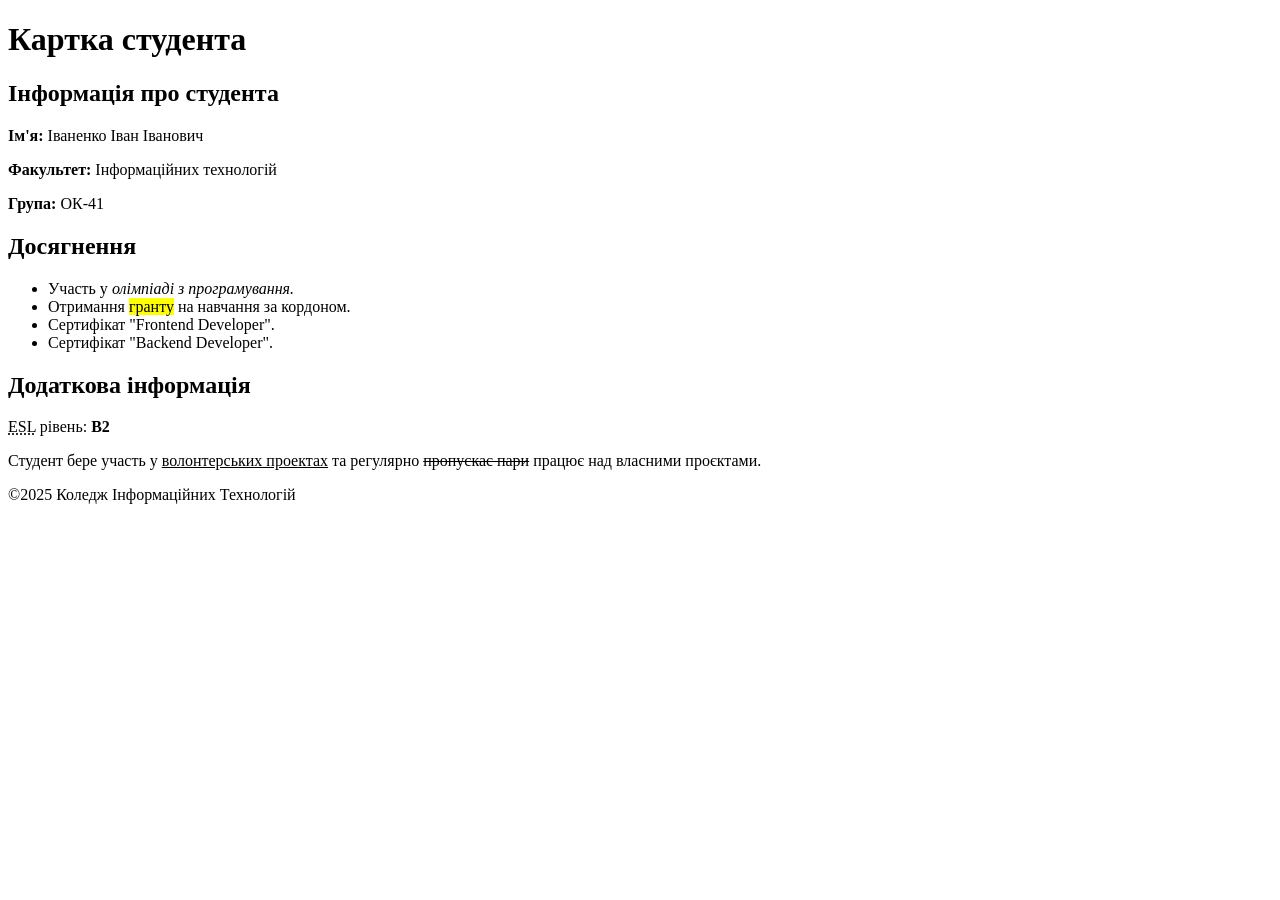
==== LAB1/index.html @ 0f878721 "ggg" ====
<!DOCTYPE html>
<html lang="uk">

<head>
    <meta charset="UTF-8">
    <meta name="viewport" content="width=device-width, initial-scale=1.0">
    <title>LAB1</title>
</head>

<body>
    <header>
        <h1>Картка студента</h1>
    </header>
    <main>
        <section>
            <h2>Інформація про студента</h2>
            <p><strong>Ім'я: </strong>Іваненко Іван Іванович</p>
            <p><strong>Факультет: </strong>Інформаційних технологій</p>
            <p><strong>Група: </strong>ОК-41</p>
        </section>
        <section>
            <h2>Досягнення</h2>
            <nav>
                <ul>
                    <li>Участь у <em>олімпіаді з програмування.</em></li>
                    <li>Отримання <mark>гранту</mark> на навчання за кордоном.</li>
                    <li>Сертифікат "Frontend Developer".</li>
                    <li>Сертифікат "Backend Developer".</li>
                </ul>
            </nav>
        </section>
        <section>
            <h2>Додаткова інформація</h2>
            <p><abbr title="English level">ESL</abbr> рівень: <strong>B2</strong></p>
            <p>Студент бере участь у <ins>волонтерських проектах</ins> та регулярно <del>пропускає пари</del> працює над
                власними проєктами.</p>
        </section>
    </main>
</body>
<footer>
    <p>©2025 Коледж Інформаційних Технологій</p>
</footer>

</html>
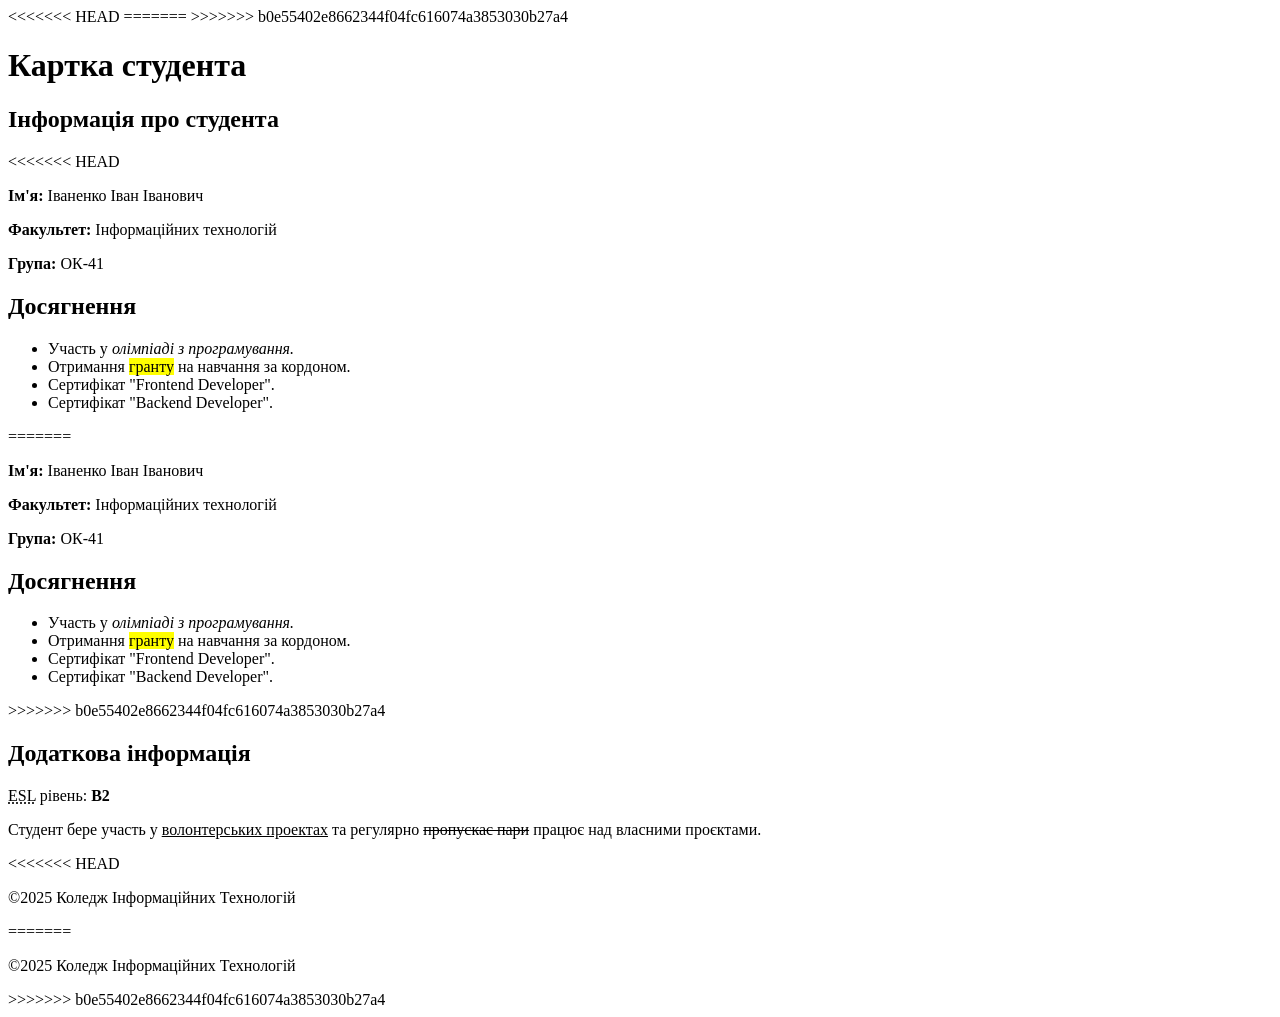
==== commit 87438fbe: "Merge unrelated histories" ====
--- a/LAB1/index.html
+++ b/LAB1/index.html
@@ -1,5 +1,9 @@
 <!DOCTYPE html>
+<<<<<<< HEAD
+<html lang="uk-ua">
+=======
 <html lang="uk">
+>>>>>>> b0e55402e8662344f04fc616074a3853030b27a4
 
 <head>
     <meta charset="UTF-8">
@@ -14,6 +18,20 @@
     <main>
         <section>
             <h2>Інформація про студента</h2>
+<<<<<<< HEAD
+            <p><strong>Ім'я:</strong> Іваненко Іван Іванович</p>
+            <p><strong>Факультет:</strong> Інформаційних технологій</p>
+            <p><strong>Група:</strong> ОК-41</p>
+        </section>
+        <section>
+            <h2>Досягнення</h2>
+            <ul>
+                <li>Участь у <em>олімпіаді з програмування.</em></li>
+                <li>Отримання <mark>гранту</mark> на навчання за кордоном.</li>
+                <li>Сертифікат "Frontend Developer".</li>
+                <li>Сертифікат "Backend Developer".</li>
+            </ul>
+=======
             <p><strong>Ім'я: </strong>Іваненко Іван Іванович</p>
             <p><strong>Факультет: </strong>Інформаційних технологій</p>
             <p><strong>Група: </strong>ОК-41</p>
@@ -28,6 +46,7 @@
                     <li>Сертифікат "Backend Developer".</li>
                 </ul>
             </nav>
+>>>>>>> b0e55402e8662344f04fc616074a3853030b27a4
         </section>
         <section>
             <h2>Додаткова інформація</h2>
@@ -36,9 +55,15 @@
                 власними проєктами.</p>
         </section>
     </main>
+<<<<<<< HEAD
+    <footer>
+        <p>©2025 Коледж Інформаційних Технологій</p>
+    </footer>
+=======
 </body>
 <footer>
     <p>©2025 Коледж Інформаційних Технологій</p>
 </footer>
 
-</html>+</html>
+>>>>>>> b0e55402e8662344f04fc616074a3853030b27a4
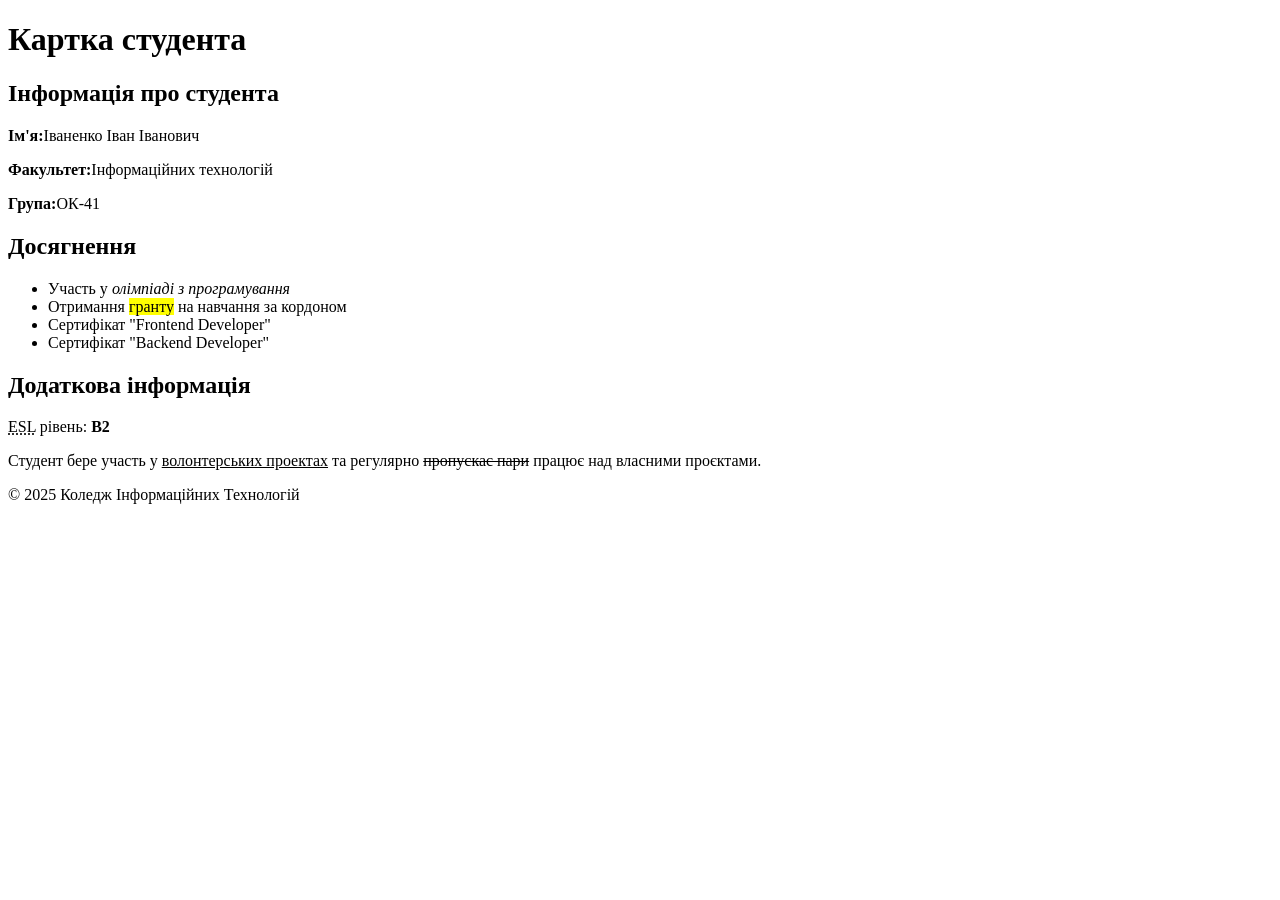
==== commit 60061157: "IP labs init" ====
--- a/LAB1/index.html
+++ b/LAB1/index.html
@@ -1,9 +1,5 @@
 <!DOCTYPE html>
-<<<<<<< HEAD
-<html lang="uk-ua">
-=======
-<html lang="uk">
->>>>>>> b0e55402e8662344f04fc616074a3853030b27a4
+<html lang="en">
 
 <head>
     <meta charset="UTF-8">
@@ -18,52 +14,29 @@
     <main>
         <section>
             <h2>Інформація про студента</h2>
-<<<<<<< HEAD
-            <p><strong>Ім'я:</strong> Іваненко Іван Іванович</p>
-            <p><strong>Факультет:</strong> Інформаційних технологій</p>
-            <p><strong>Група:</strong> ОК-41</p>
+            <p><strong>Ім'я:</strong>Іваненко Іван Іванович</p>
+            <p><strong>Факультет:</strong>Інформаційних технологій</p>
+            <p><strong>Група:</strong>ОК-41</p>
         </section>
         <section>
             <h2>Досягнення</h2>
             <ul>
-                <li>Участь у <em>олімпіаді з програмування.</em></li>
-                <li>Отримання <mark>гранту</mark> на навчання за кордоном.</li>
-                <li>Сертифікат "Frontend Developer".</li>
-                <li>Сертифікат "Backend Developer".</li>
+                <li>Участь у <em>олімпіаді з програмування</em> </li>
+                <li>Отримання <mark>гранту</mark> на навчання за кордоном</li>
+                <li>Сертифікат "Frontend Developer"</li>
+                <li>Сертифікат "Backend Developer"</li>
             </ul>
-=======
-            <p><strong>Ім'я: </strong>Іваненко Іван Іванович</p>
-            <p><strong>Факультет: </strong>Інформаційних технологій</p>
-            <p><strong>Група: </strong>ОК-41</p>
-        </section>
-        <section>
-            <h2>Досягнення</h2>
-            <nav>
-                <ul>
-                    <li>Участь у <em>олімпіаді з програмування.</em></li>
-                    <li>Отримання <mark>гранту</mark> на навчання за кордоном.</li>
-                    <li>Сертифікат "Frontend Developer".</li>
-                    <li>Сертифікат "Backend Developer".</li>
-                </ul>
-            </nav>
->>>>>>> b0e55402e8662344f04fc616074a3853030b27a4
         </section>
         <section>
             <h2>Додаткова інформація</h2>
-            <p><abbr title="English level">ESL</abbr> рівень: <strong>B2</strong></p>
+            <p> <abbr title="English level"> ESL</abbr> рівень: <strong>B2</strong></p>
             <p>Студент бере участь у <ins>волонтерських проектах</ins> та регулярно <del>пропускає пари</del> працює над
                 власними проєктами.</p>
         </section>
     </main>
-<<<<<<< HEAD
-    <footer>
-        <p>©2025 Коледж Інформаційних Технологій</p>
-    </footer>
-=======
 </body>
 <footer>
-    <p>©2025 Коледж Інформаційних Технологій</p>
+    <p>&copy; 2025 Коледж Інформаційних Технологій</p>
 </footer>
 
-</html>
->>>>>>> b0e55402e8662344f04fc616074a3853030b27a4
+</html>
